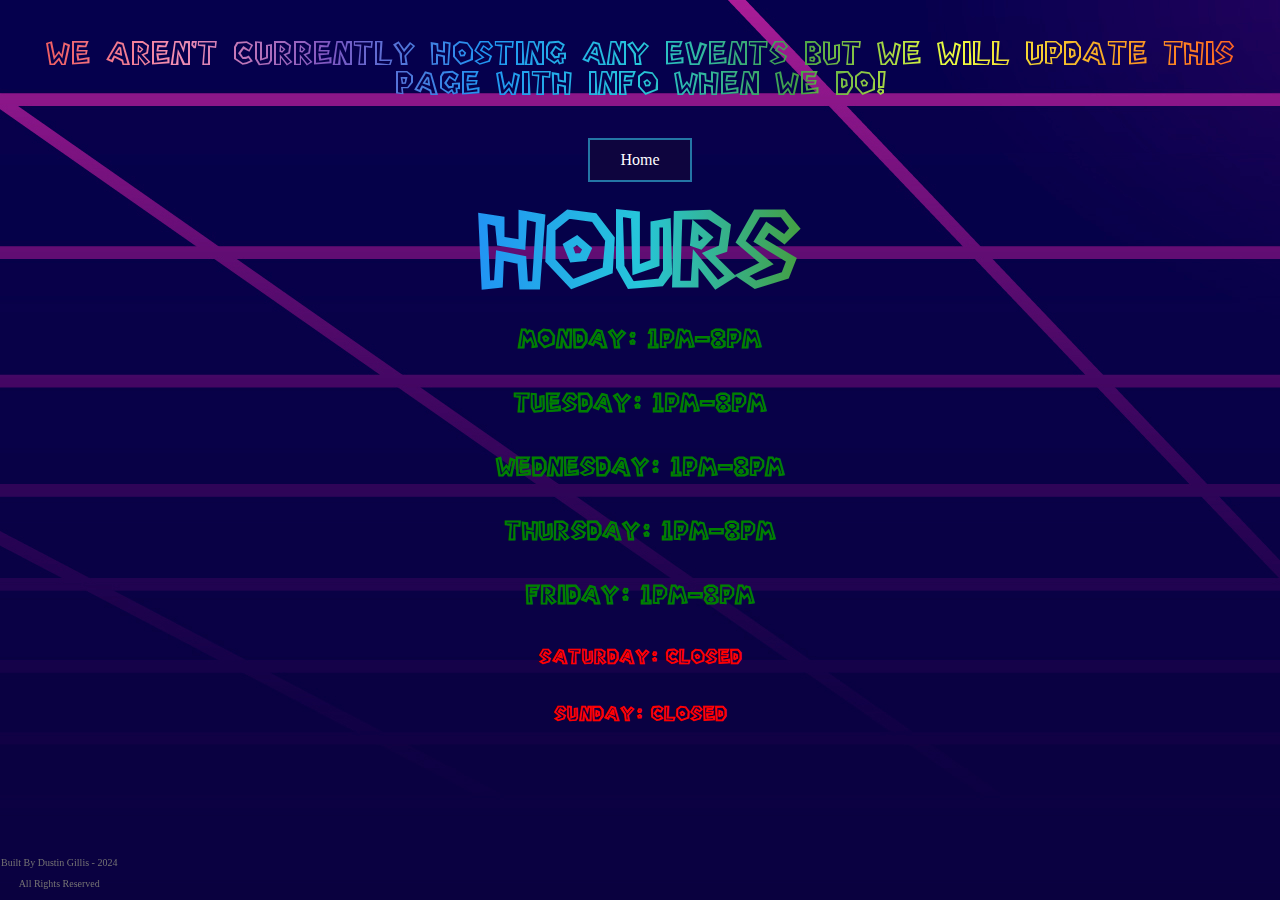
==== events.html @ 93105baa "add new pages & add base content" ====
<!DOCTYPE html>
<html lang="en">
<head>
<meta charset="UTF-8">
<meta name="viewport"
content="width=device-width,
initial-scale=1">
<link rel="stylesheet" type="text/css" href="resources\styles.css">
<link rel="icon" type="image/x-icon" href="resources\favicon.ico">
<title>Toys From Lo & Lo's Arcade Mania</title>
</head>


<body>

<div class="info">

<h1> We Aren't Currently Hosting Any Events But We Will Update This Page With Info When We Do!</h1>


</div>


<div class="buttonContainer">
    <a href="index.html" class="button homeButton">Home</a>
  </div>




<div class="hours">
  <h1>HOURS</h1>
  <h2>Monday: 1pm-8pm </h2>
  <h2>Tuesday: 1pm-8pm</h2>
  <h2>Wednesday: 1pm-8pm</h2>
  <h2>Thursday: 1pm-8pm</h2>
  <h2>Friday: 1pm-8pm</h2>
  <h3>Saturday: CLOSED</h3>
  <h3>Sunday: CLOSED</h3>
</div>


<div class="footer">
<p>Built By Dustin Gillis - 2024</p>
<p>All Rights Reserved</p>
</div>
</body>
</html>
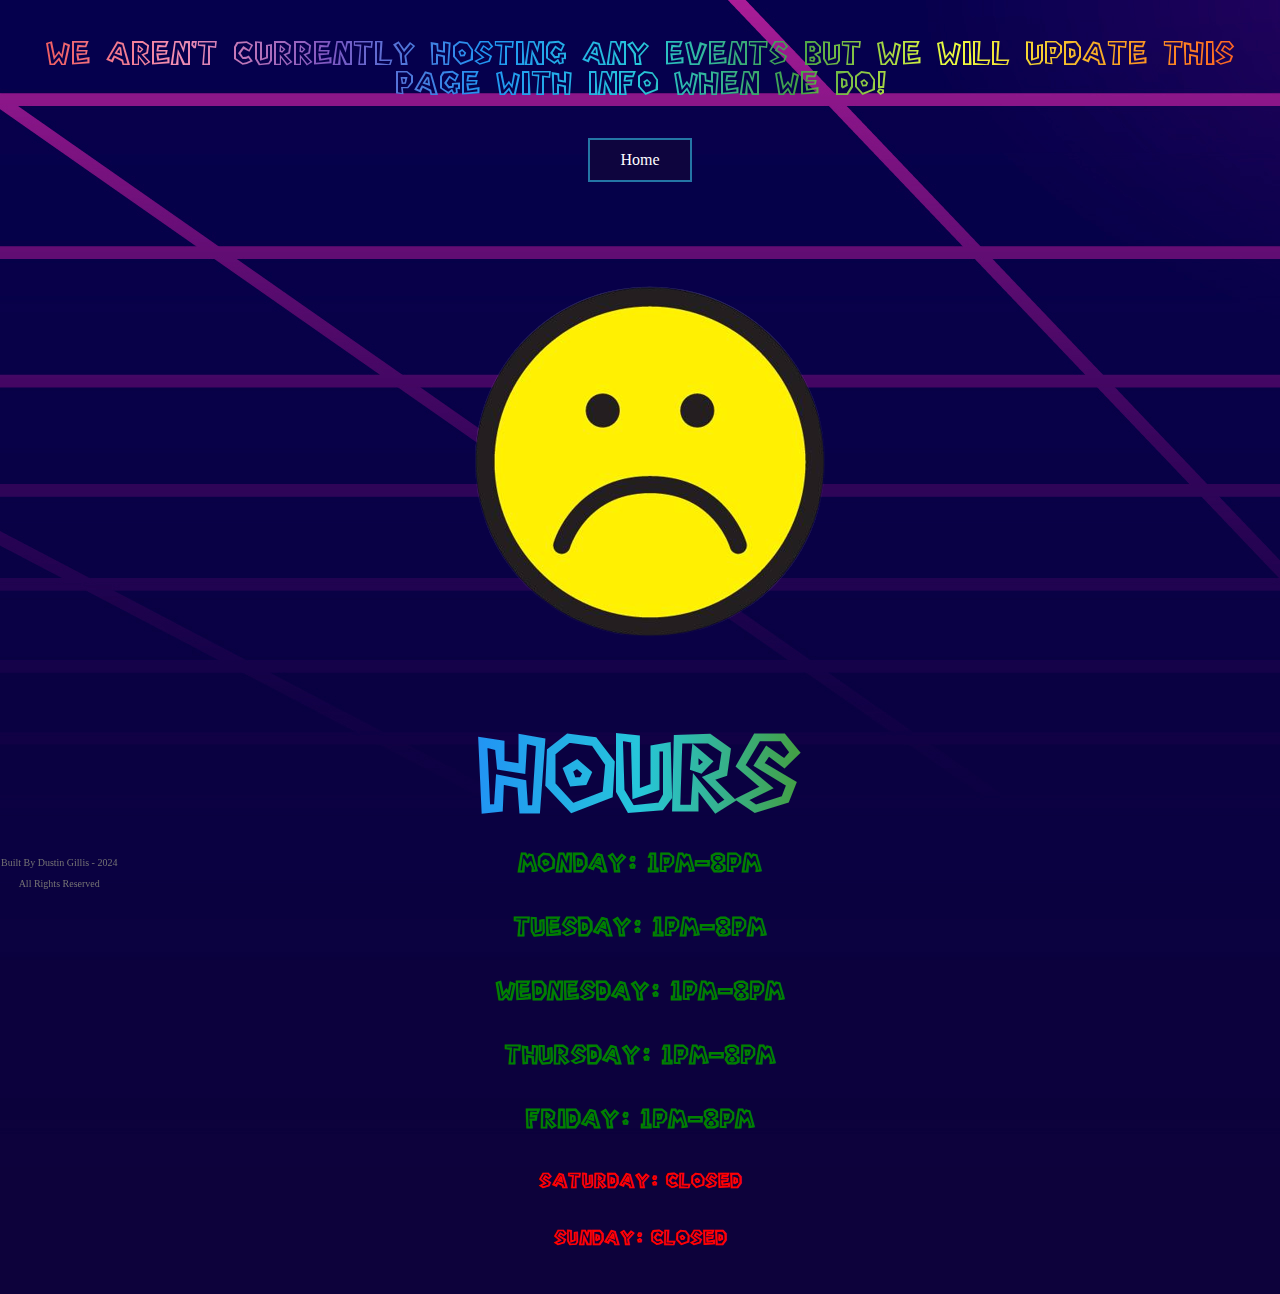
==== commit 9c03fb61: "couple small things" ====
--- a/events.html
+++ b/events.html
@@ -20,10 +20,15 @@
 
 </div>
 
-
 <div class="buttonContainer">
     <a href="index.html" class="button homeButton">Home</a>
   </div>
+
+<div class="eventImageWrapper">
+    <img src="resources/Sad-face.png" alt="image" style="max-width:100%; height: auto;">
+  </div>
+
+
 
 
 
